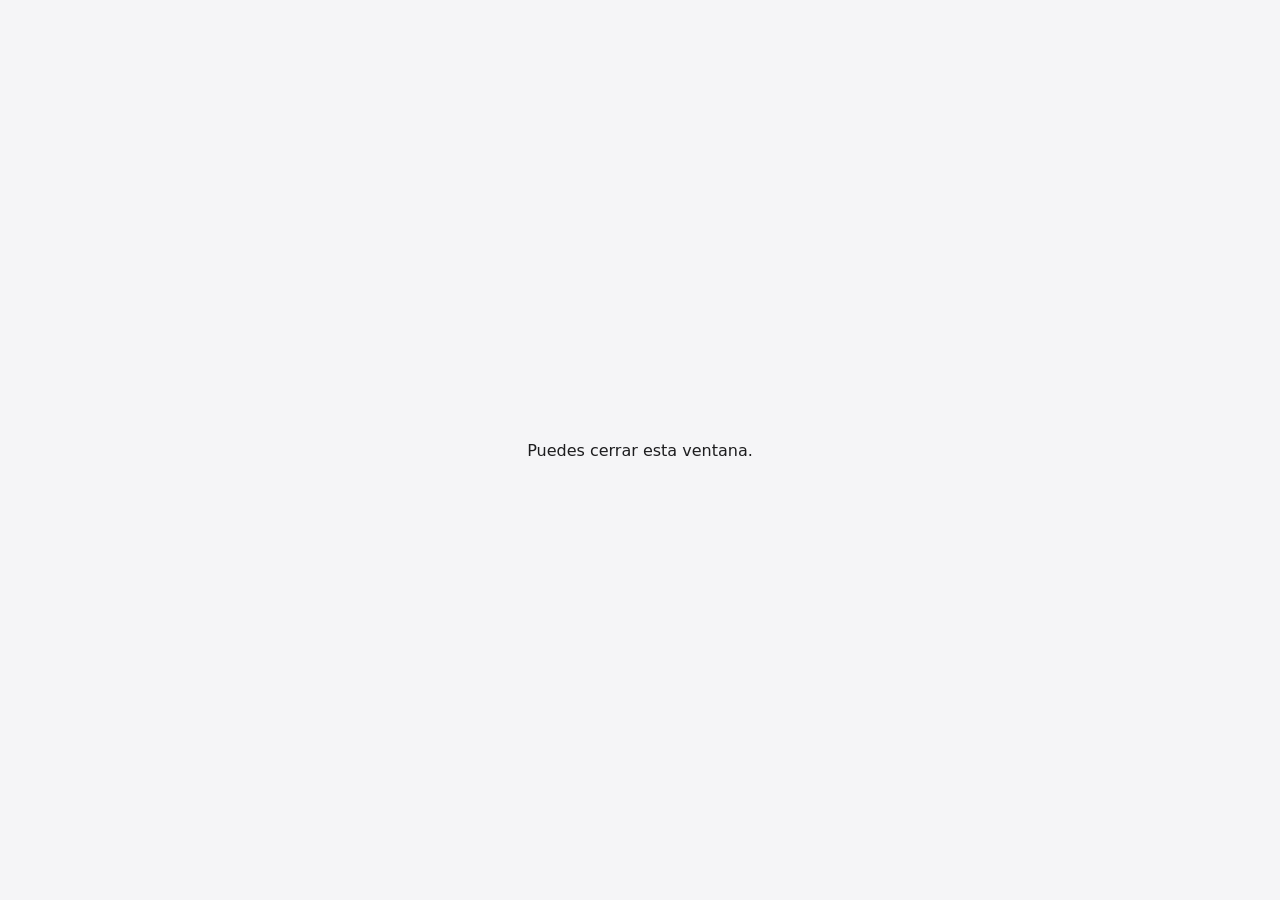
==== oauth.html @ 46e82c08 "Release 0.2.0: agent-created connectors with encrypted credentials and OAuth sign-in" ====
<!doctype html>
<html lang="es">
<head>
  <meta charset="utf-8">
  <meta name="viewport" content="width=device-width,initial-scale=1">
  <title>Eco</title>
  <style>
    body {
      margin: 0;
      min-height: 100dvh;
      display: grid;
      place-items: center;
      font-family: -apple-system, BlinkMacSystemFont, system-ui, sans-serif;
      background: #f5f5f7;
      color: #1d1d1f;
    }
  </style>
</head>
<body>
  <p id="status">Conectando…</p>
  <script>
    const MESSAGE_TYPE = "eco-oauth";
    const params = {};
    for (const source of [location.search.slice(1), location.hash.slice(1)]) {
      for (const [key, value] of new URLSearchParams(source)) {
        params[key] = value;
      }
    }
    if (window.opener) {
      window.opener.postMessage({ type: MESSAGE_TYPE, params }, location.origin);
      window.close();
    } else {
      document.getElementById("status").textContent = "Puedes cerrar esta ventana.";
    }
  </script>
</body>
</html>
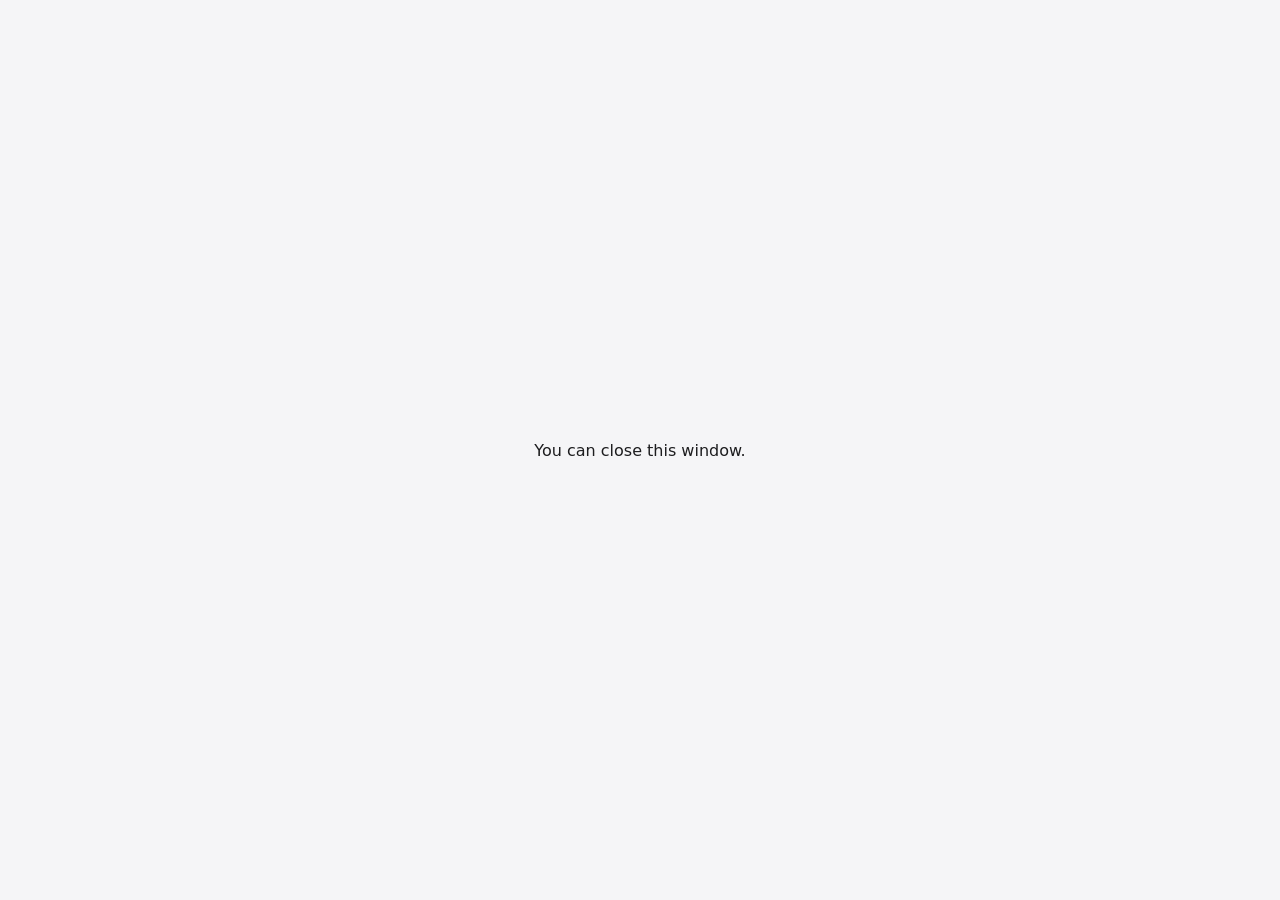
==== commit 013da8d4: "Eco in English 0.19.0" ====
--- a/oauth.html
+++ b/oauth.html
@@ -1,5 +1,5 @@
 <!doctype html>
-<html lang="es">
+<html lang="en">
 <head>
   <meta charset="utf-8">
   <meta name="viewport" content="width=device-width,initial-scale=1">
@@ -17,7 +17,7 @@
   </style>
 </head>
 <body>
-  <p id="status">Conectando…</p>
+  <p id="status">Connecting…</p>
   <script>
     const MESSAGE_TYPE = "eco-oauth";
     const params = {};
@@ -26,11 +26,20 @@
         params[key] = value;
       }
     }
-    if (window.opener) {
-      window.opener.postMessage({ type: MESSAGE_TYPE, params }, location.origin);
-      window.close();
+    history.replaceState(null, "", location.pathname);
+    if (params.state && typeof BroadcastChannel === "function") {
+      const channel = new BroadcastChannel("eco-oauth-" + params.state);
+      channel.postMessage({ type: MESSAGE_TYPE, params });
+      channel.close();
+    }
+    const target = window.opener || (window.parent !== window ? window.parent : null);
+    if (target) {
+      target.postMessage({ type: MESSAGE_TYPE, params }, location.origin);
+      if (window.opener) {
+        window.close();
+      }
     } else {
-      document.getElementById("status").textContent = "Puedes cerrar esta ventana.";
+      document.getElementById("status").textContent = "You can close this window.";
     }
   </script>
 </body>
